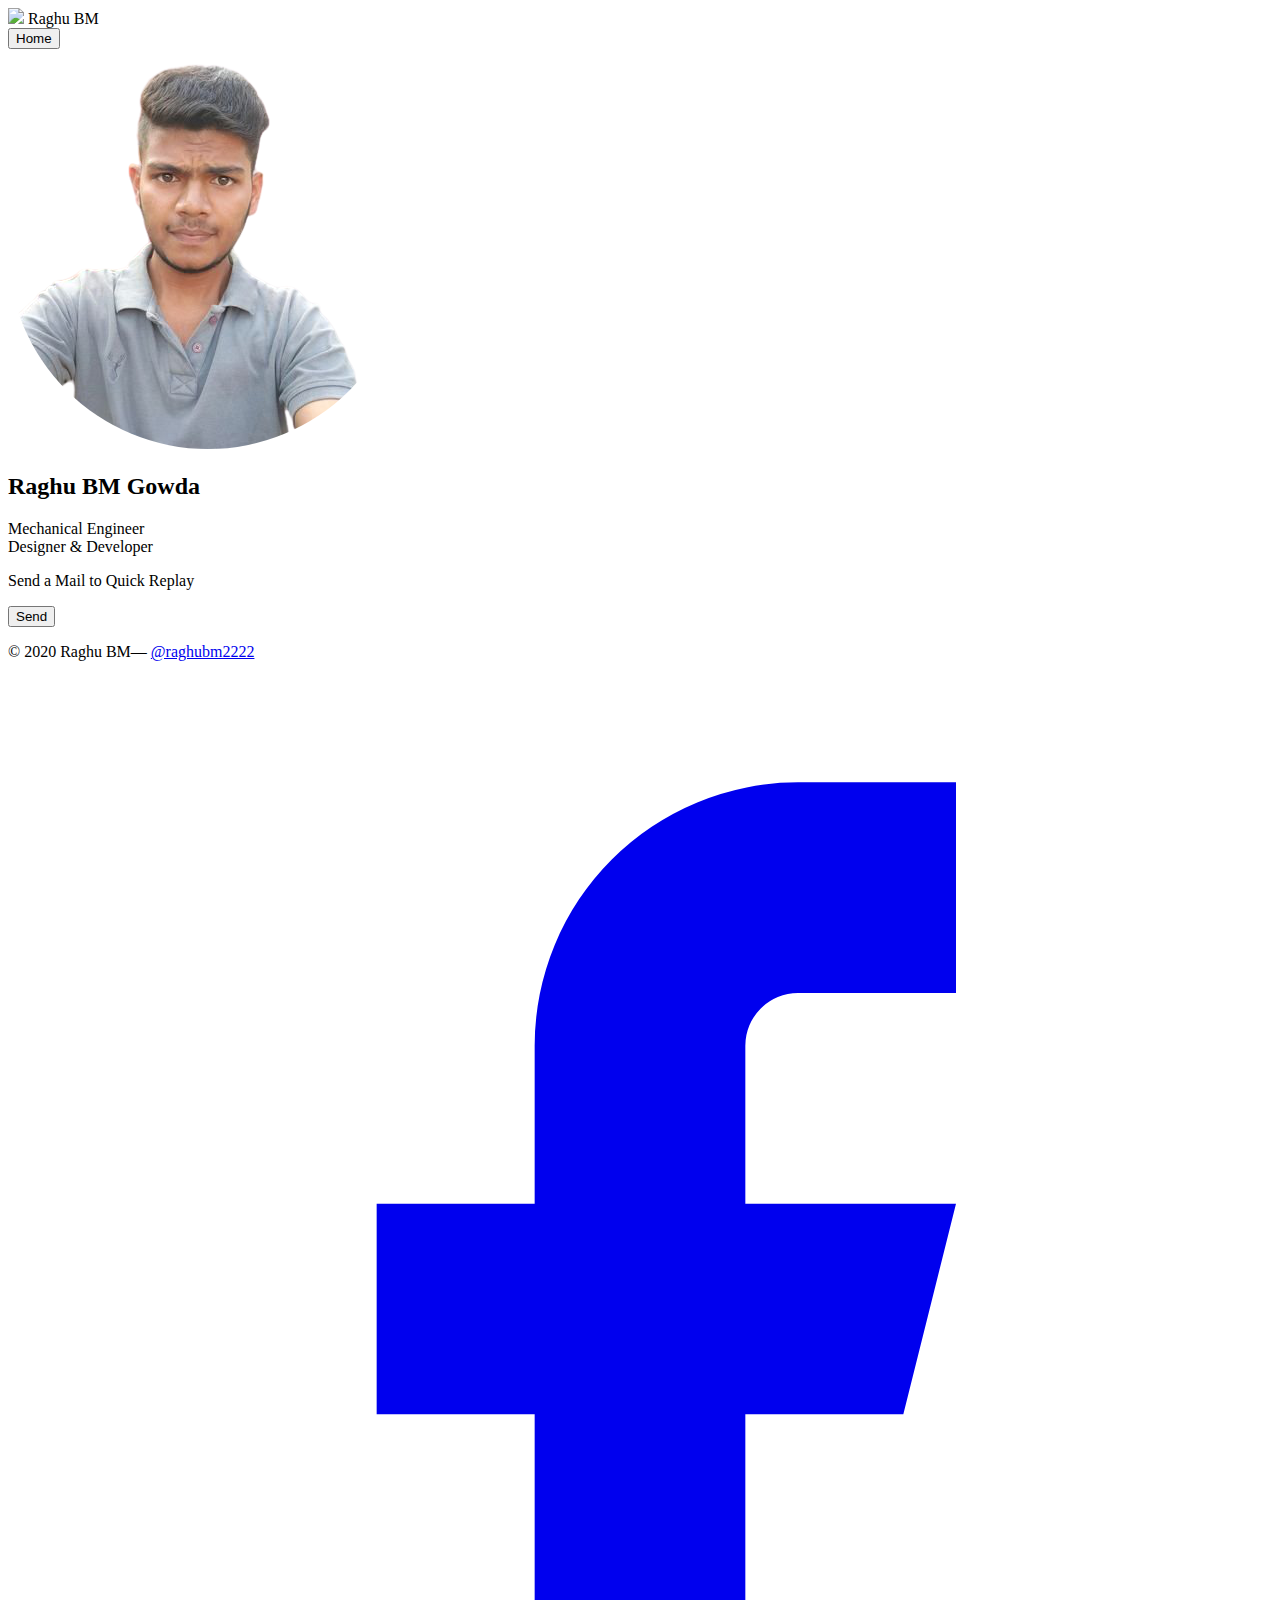
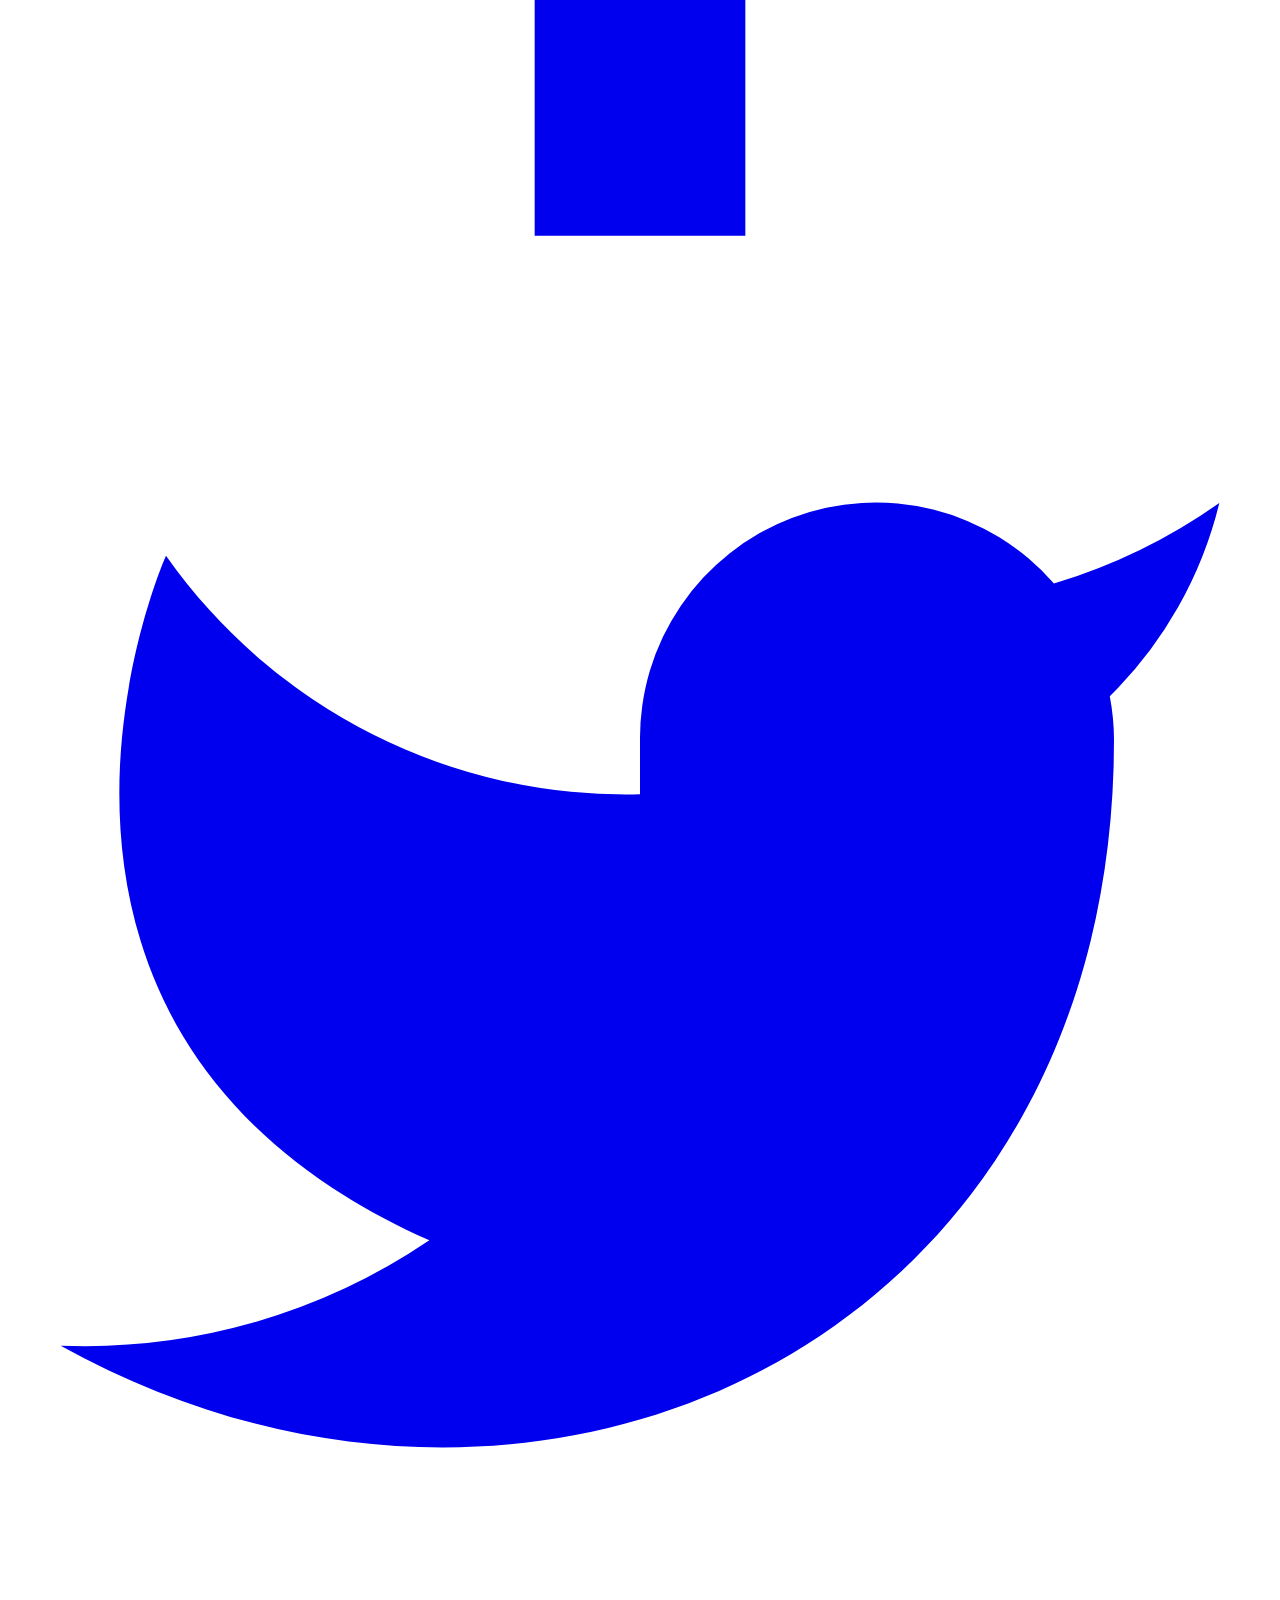
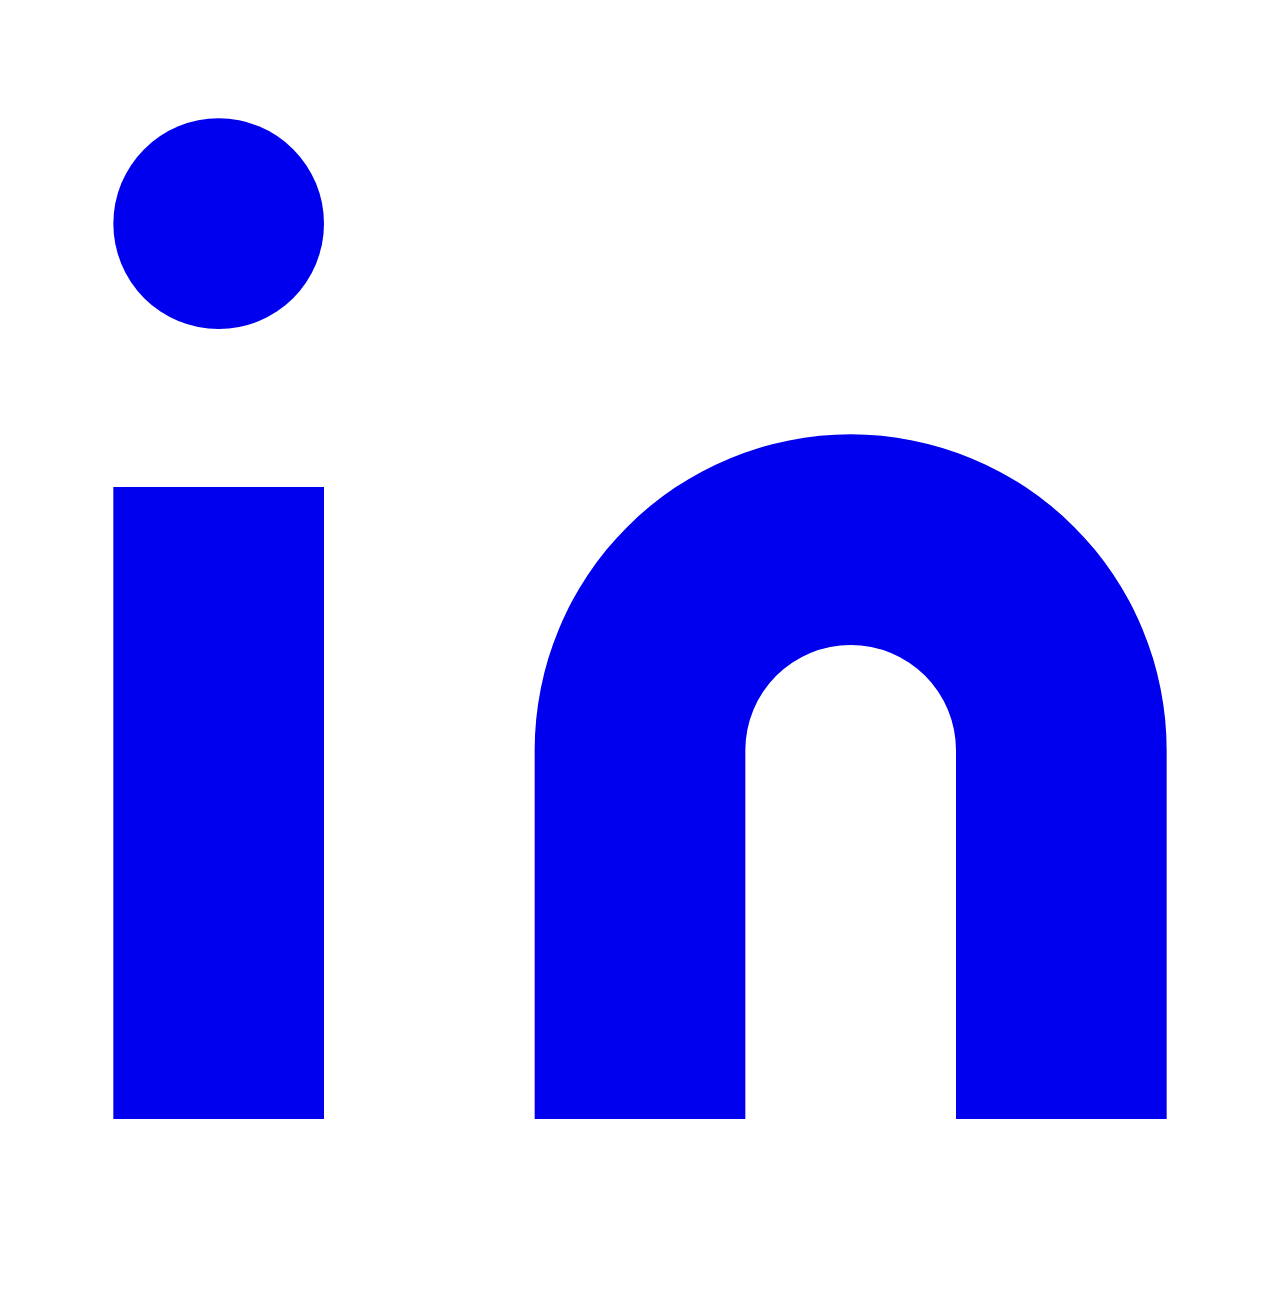
==== contact_us.html @ b4e74db7 "Initial Deploy" ====
<!DOCTYPE html>
<html lang="en">
    <head>
        <meta charset="UTF-8">
        <meta name="viewport" content="width=device-width, initial-scale=1.0">
        <link rel="icon" href="images/icon.png">
        <title>Contact Us</title>
        <link href="https://unpkg.com/tailwindcss@^1.0/dist/tailwind.min.css"
            rel="stylesheet">
    </head>
    <body>
        <header class="text-gray-500 bg-gray-900 body-font">
            <div class="container mx-auto flex flex-wrap p-5 flex-col
                md:flex-row items-center">
                <a class="flex title-font font-medium items-center text-white
                    mb-4 md:mb-0">
                    <img src="https://img.icons8.com/color/48/000000/xbox-r--v1.png"/>
                    <span class="ml-3 text-xl">Raghu BM</span>
                </a>
            </a>
            <nav class="md:ml-auto md:mr-auto flex flex-wrap items-center
                text-base justify-center">

            </nav>
            <a href="index.html">
                <button class="inline-flex text-white
                    bg-white-500
                    border-0 py-2 px-6 focus:outline-none
                    hover:bg-green-600 rounded text-lg">Home</button></a>
        </div>
    </header>
        <section class="text-gray-500 bg-gray-900 body-font">
            <div class="container px-5 py-24 mx-auto flex flex-col">
              <div class="lg:w-4/6 mx-auto">
                <div class="flex flex-col sm:flex-row mt-10">
                  <div class="sm:w-1/3 text-center sm:pr-8 sm:py-8">
                    <div class="w-20 h-20 rounded-full inline-flex items-center justify-center bg-gray-800 text-gray-600">
                      <img src="images/circle-cropped.png" alt="Raghu">
                    </div>
                    <div class="flex flex-col items-center text-center justify-center">
                      <h2 class="font-medium title-font mt-4 text-white text-lg">Raghu BM Gowda </h2>
                      <div class="w-12 h-1 bg-green-500 rounded mt-2 mb-4"></div>
                      <p class="text-base text-gray-600">Mechanical Engineer<br>Designer & Developer</p>
                    </div>
                  </div>
                  <div class="sm:w-2/3 sm:pl-8 sm:py-8 sm:border-l border-gray-800 sm:border-t-0 border-t mt-4 pt-4 sm:mt-0 text-center sm:text-left">
                    <p class="leading-relaxed text-lg mb-4">Send a Mail to Quick Replay</p>
                    <a target="_blanck" href="mailto:raghubm2222@gmail.com" class="text-green-500 inline-flex items-center">
                          <button class="inline-flex text-white bg-green-500 border-0 py-2 px-6 focus:outline-none hover:bg-indigo-600 rounded text-lg">Send</button>
                      </svg>
                    </a>
                  </div>
                </div>
              </div>
            </div>
          </section>
    </body> 
    <footer class="text-gray-500 bg-gray-900 body-font">
        <div class="container px-5 py-8 mx-auto flex items-center sm:flex-row flex-col">
          <a class="flex title-font font-medium items-center md:justify-start justify-center text-white">
           
          </a>
          <p class="text-sm text-gray-600 sm:ml-4 sm:pl-4 sm:border-l-2 sm:border-gray-800 sm:py-2 sm:mt-0 mt-4">© 2020 Raghu BM—
            <a target="_blanck" href="https://twitter.com/RaghuBM7" class="text-gray-500 ml-1" target="_blank" rel="noopener noreferrer">@raghubm2222</a>
          </p>
          <span class="inline-flex sm:ml-auto sm:mt-0 mt-4 justify-center sm:justify-start">
            <a target="_blanck" href="https://www.facebook.com/bm.raghu.12" class="text-gray-600">
              <svg fill="currentColor" stroke-linecap="round" stroke-linejoin="round" stroke-width="2" class="w-5 h-5" viewBox="0 0 24 24">
                <path d="M18 2h-3a5 5 0 00-5 5v3H7v4h3v8h4v-8h3l1-4h-4V7a1 1 0 011-1h3z"></path>
              </svg>
            </a>
            <a target="_blanck" href="https://twitter.com/RaghuBM7" class="ml-3 text-gray-600">
              <svg fill="currentColor" stroke-linecap="round" stroke-linejoin="round" stroke-width="2" class="w-5 h-5" viewBox="0 0 24 24">
                <path d="M23 3a10.9 10.9 0 01-3.14 1.53 4.48 4.48 0 00-7.86 3v1A10.66 10.66 0 013 4s-4 9 5 13a11.64 11.64 0 01-7 2c9 5 20 0 20-11.5a4.5 4.5 0 00-.08-.83A7.72 7.72 0 0023 3z"></path>
              </svg>
            </a>
            <a target="_blanck" href="https://www.linkedin.com/in/raghu-bm-558269141/" class="ml-3 text-gray-600">
              <svg fill="currentColor" stroke="currentColor" stroke-linecap="round" stroke-linejoin="round" stroke-width="0" class="w-5 h-5" viewBox="0 0 24 24">
                <path stroke="none" d="M16 8a6 6 0 016 6v7h-4v-7a2 2 0 00-2-2 2 2 0 00-2 2v7h-4v-7a6 6 0 016-6zM2 9h4v12H2z"></path>
                <circle cx="4" cy="4" r="2" stroke="none"></circle>
              </svg>
            </a>
          </span>
        </div>
      </footer> 
</html>
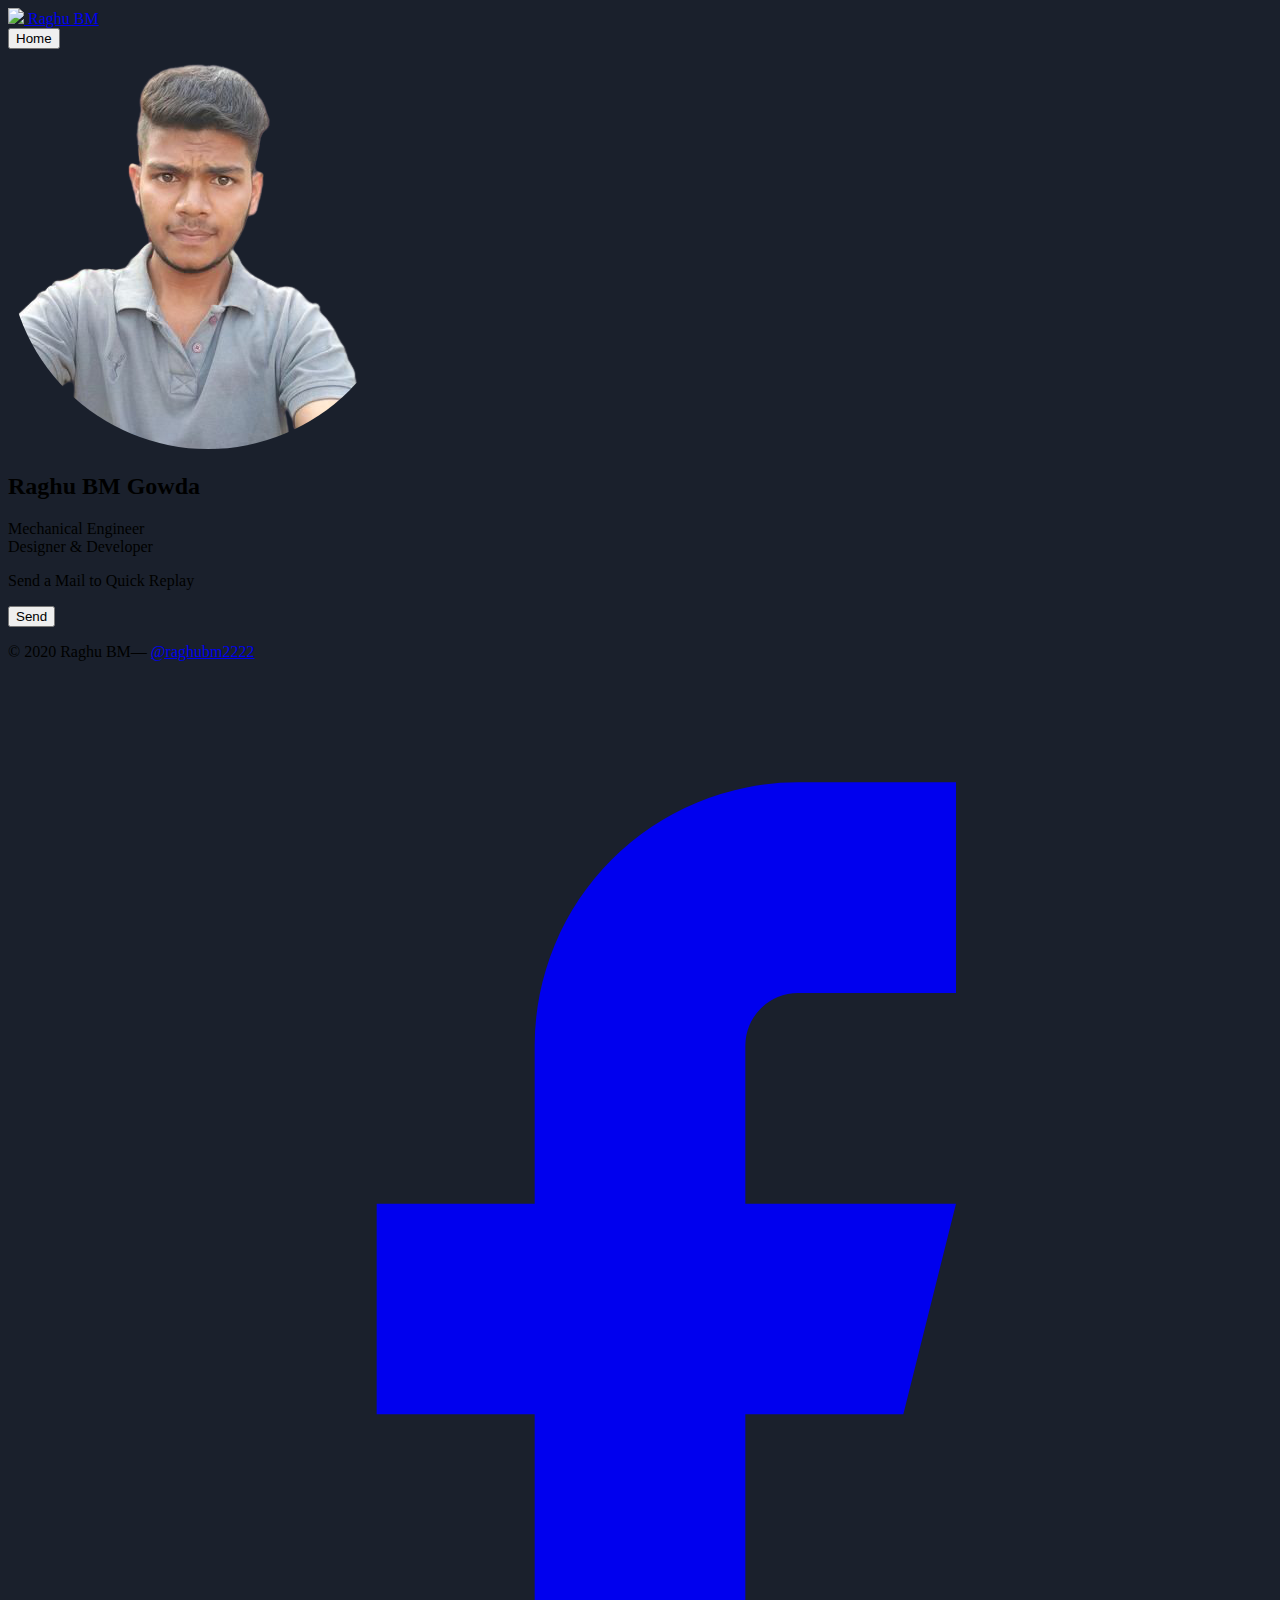
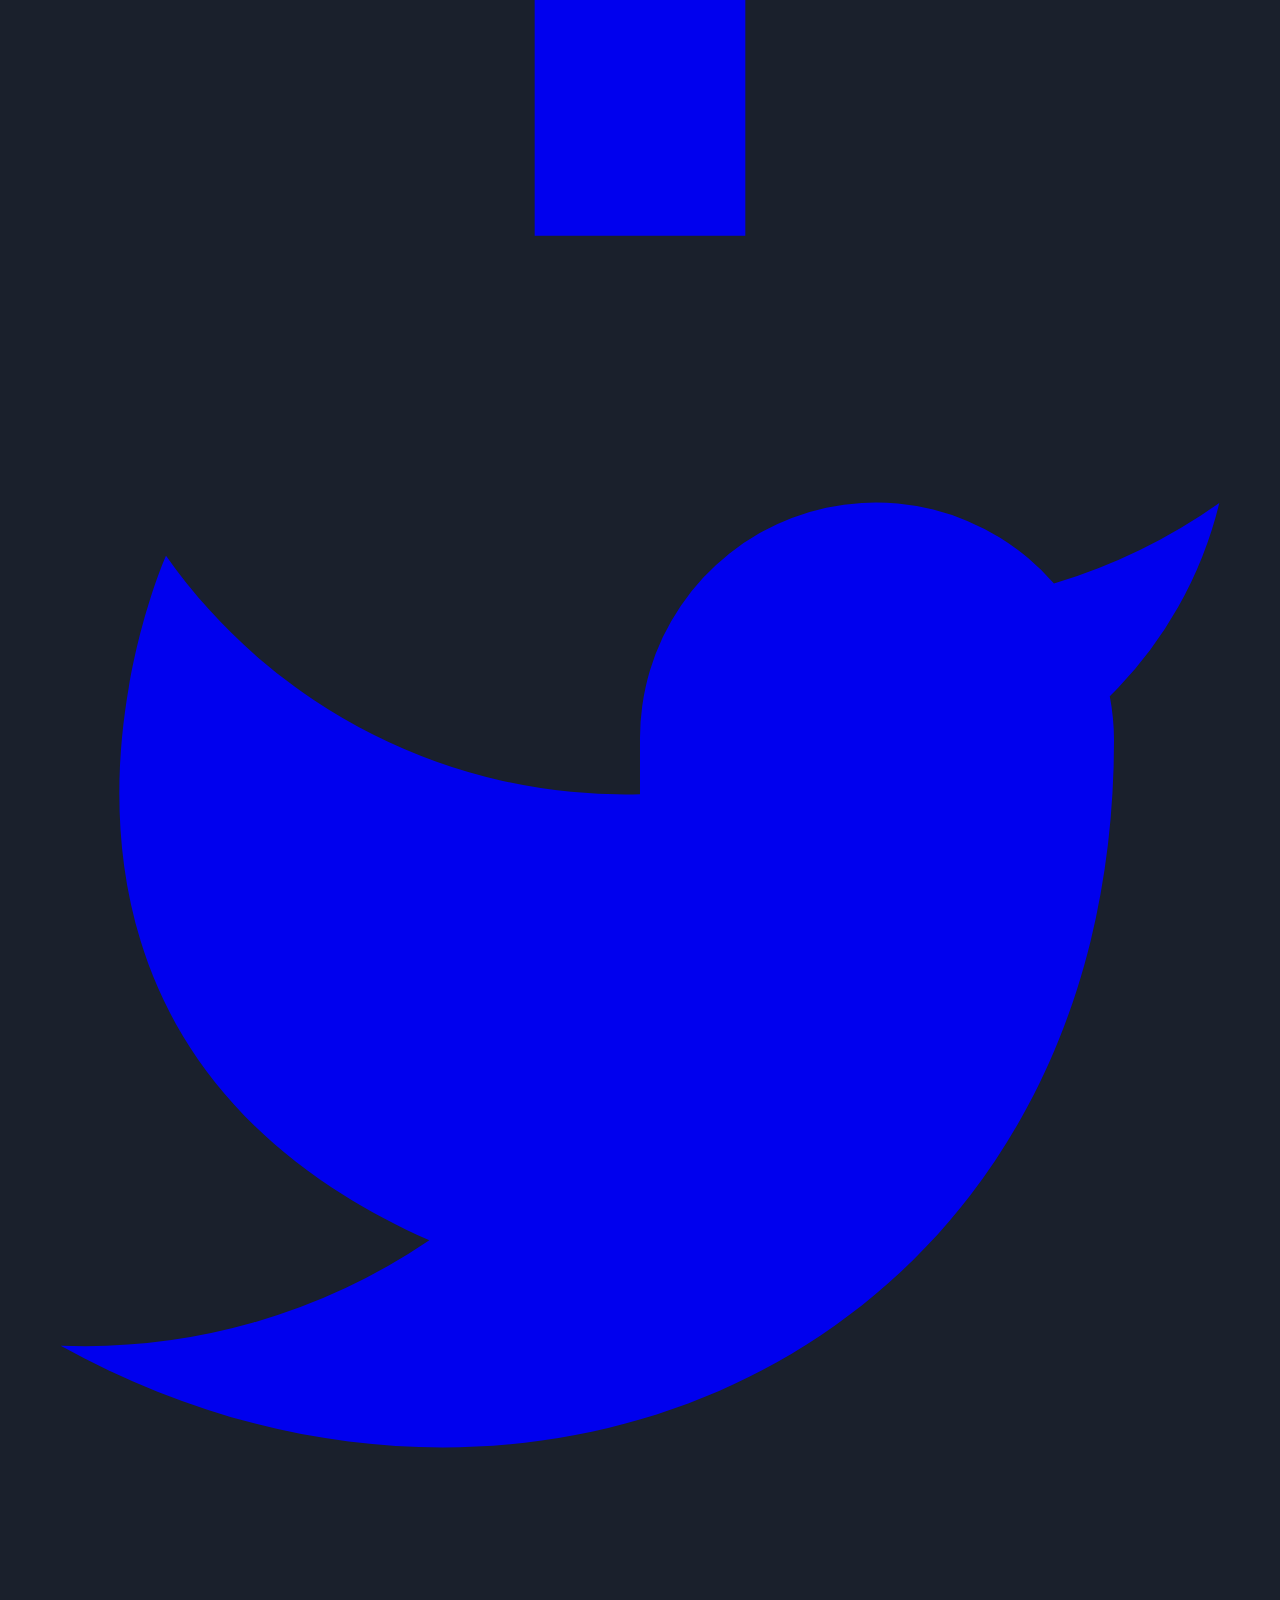
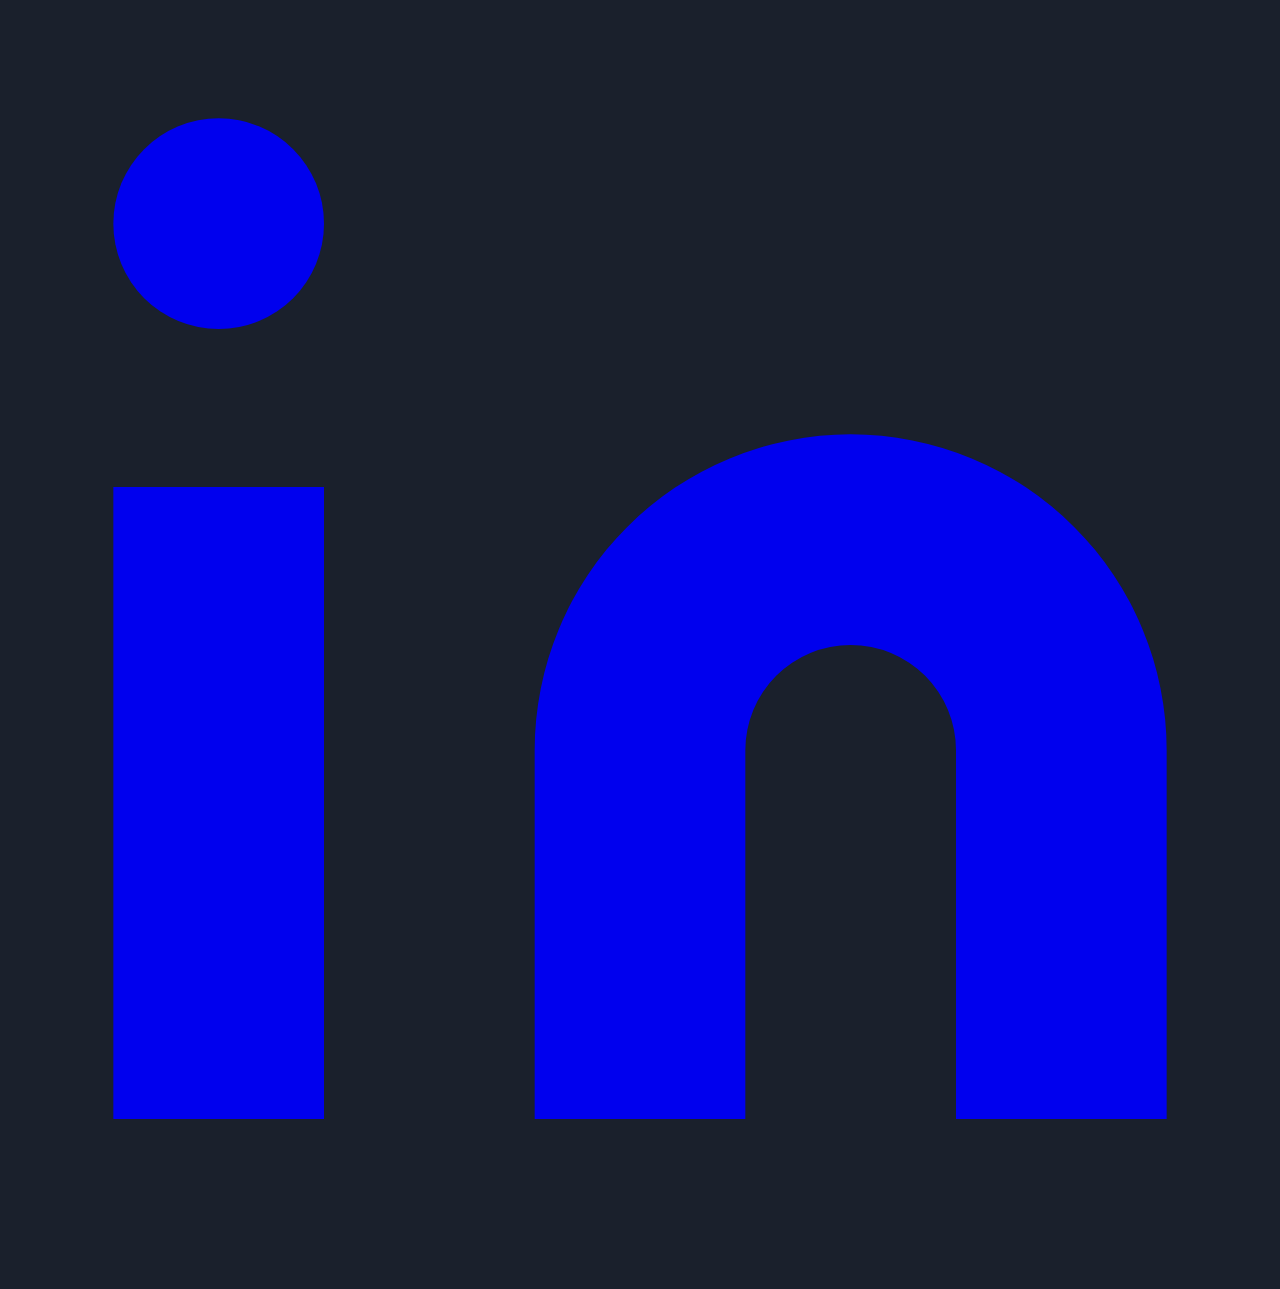
==== commit b447de3f: "Color Channge" ====
--- a/contact_us.html
+++ b/contact_us.html
@@ -1,86 +1,99 @@
 <!DOCTYPE html>
 <html lang="en">
-    <head>
-        <meta charset="UTF-8">
-        <meta name="viewport" content="width=device-width, initial-scale=1.0">
-        <link rel="icon" href="images/icon.png">
-        <title>Contact Us</title>
-        <link href="https://unpkg.com/tailwindcss@^1.0/dist/tailwind.min.css"
-            rel="stylesheet">
-    </head>
-    <body>
-        <header class="text-gray-500 bg-gray-900 body-font">
-            <div class="container mx-auto flex flex-wrap p-5 flex-col
+
+<head>
+  <meta charset="UTF-8">
+  <meta name="viewport" content="width=device-width, initial-scale=1.0">
+  <link rel="icon" href="images/icon.png">
+  <title>Contact Us</title>
+  <link href="https://unpkg.com/tailwindcss@^1.0/dist/tailwind.min.css" rel="stylesheet">
+  <link rel="stylesheet" href="style.css">
+</head>
+
+<body>
+  <header class="text-gray-500 bg-gray-900 body-font">
+    <div class="container mx-auto flex flex-wrap p-5 flex-col
                 md:flex-row items-center">
-                <a class="flex title-font font-medium items-center text-white
+      <a href="index.html" class="flex title-font font-medium items-center text-white
                     mb-4 md:mb-0">
-                    <img src="https://img.icons8.com/color/48/000000/xbox-r--v1.png"/>
-                    <span class="ml-3 text-xl">Raghu BM</span>
-                </a>
-            </a>
-            <nav class="md:ml-auto md:mr-auto flex flex-wrap items-center
+        <img src="https://img.icons8.com/color/48/000000/xbox-r--v1.png" />
+        <span class="ml-3 text-xl">Raghu BM</span>
+      </a>
+      </a>
+      <nav class="md:ml-auto md:mr-auto flex flex-wrap items-center
                 text-base justify-center">
 
-            </nav>
-            <a href="index.html">
-                <button class="inline-flex text-white
+      </nav>
+      <a href="index.html">
+        <button class="inline-flex text-white
                     bg-white-500
                     border-0 py-2 px-6 focus:outline-none
                     hover:bg-green-600 rounded text-lg">Home</button></a>
-        </div>
-    </header>
-        <section class="text-gray-500 bg-gray-900 body-font">
-            <div class="container px-5 py-24 mx-auto flex flex-col">
-              <div class="lg:w-4/6 mx-auto">
-                <div class="flex flex-col sm:flex-row mt-10">
-                  <div class="sm:w-1/3 text-center sm:pr-8 sm:py-8">
-                    <div class="w-20 h-20 rounded-full inline-flex items-center justify-center bg-gray-800 text-gray-600">
-                      <img src="images/circle-cropped.png" alt="Raghu">
-                    </div>
-                    <div class="flex flex-col items-center text-center justify-center">
-                      <h2 class="font-medium title-font mt-4 text-white text-lg">Raghu BM Gowda </h2>
-                      <div class="w-12 h-1 bg-green-500 rounded mt-2 mb-4"></div>
-                      <p class="text-base text-gray-600">Mechanical Engineer<br>Designer & Developer</p>
-                    </div>
-                  </div>
-                  <div class="sm:w-2/3 sm:pl-8 sm:py-8 sm:border-l border-gray-800 sm:border-t-0 border-t mt-4 pt-4 sm:mt-0 text-center sm:text-left">
-                    <p class="leading-relaxed text-lg mb-4">Send a Mail to Quick Replay</p>
-                    <a target="_blanck" href="mailto:raghubm2222@gmail.com" class="text-green-500 inline-flex items-center">
-                          <button class="inline-flex text-white bg-green-500 border-0 py-2 px-6 focus:outline-none hover:bg-indigo-600 rounded text-lg">Send</button>
-                      </svg>
-                    </a>
-                  </div>
-                </div>
-              </div>
+    </div>
+  </header>
+  <section class="text-gray-500 bg-gray-900 body-font">
+    <div class="container px-5 py-24 mx-auto flex flex-col">
+      <div class="lg:w-4/6 mx-auto">
+        <div class="flex flex-col sm:flex-row mt-10">
+          <div class="sm:w-1/3 text-center sm:pr-8 sm:py-8">
+            <div class="w-20 h-20 rounded-full inline-flex items-center justify-center bg-gray-800 text-gray-600">
+              <img src="images/circle-cropped.png" alt="Raghu">
             </div>
-          </section>
-    </body> 
-    <footer class="text-gray-500 bg-gray-900 body-font">
-        <div class="container px-5 py-8 mx-auto flex items-center sm:flex-row flex-col">
-          <a class="flex title-font font-medium items-center md:justify-start justify-center text-white">
-           
-          </a>
-          <p class="text-sm text-gray-600 sm:ml-4 sm:pl-4 sm:border-l-2 sm:border-gray-800 sm:py-2 sm:mt-0 mt-4">© 2020 Raghu BM—
-            <a target="_blanck" href="https://twitter.com/RaghuBM7" class="text-gray-500 ml-1" target="_blank" rel="noopener noreferrer">@raghubm2222</a>
-          </p>
-          <span class="inline-flex sm:ml-auto sm:mt-0 mt-4 justify-center sm:justify-start">
-            <a target="_blanck" href="https://www.facebook.com/bm.raghu.12" class="text-gray-600">
-              <svg fill="currentColor" stroke-linecap="round" stroke-linejoin="round" stroke-width="2" class="w-5 h-5" viewBox="0 0 24 24">
-                <path d="M18 2h-3a5 5 0 00-5 5v3H7v4h3v8h4v-8h3l1-4h-4V7a1 1 0 011-1h3z"></path>
+            <div class="flex flex-col items-center text-center justify-center">
+              <h2 class="font-medium title-font mt-4 text-white text-lg">Raghu BM Gowda </h2>
+              <div class="w-12 h-1 bg-green-500 rounded mt-2 mb-4"></div>
+              <p class="text-base text-gray-600">Mechanical Engineer<br>Designer & Developer</p>
+            </div>
+          </div>
+          <div
+            class="sm:w-2/3 sm:pl-8 sm:py-8 sm:border-l border-gray-800 sm:border-t-0 border-t mt-4 pt-4 sm:mt-0 text-center sm:text-left">
+            <p class="leading-relaxed text-lg mb-4">Send a Mail to Quick Replay</p>
+            <a target="_blanck" href="mailto:raghubm2222@gmail.com" class="text-green-500 inline-flex items-center">
+              <button
+                class="inline-flex text-white bg-green-500 border-0 py-2 px-6 focus:outline-none hover:bg-indigo-600 rounded text-lg">Send</button>
               </svg>
             </a>
-            <a target="_blanck" href="https://twitter.com/RaghuBM7" class="ml-3 text-gray-600">
-              <svg fill="currentColor" stroke-linecap="round" stroke-linejoin="round" stroke-width="2" class="w-5 h-5" viewBox="0 0 24 24">
-                <path d="M23 3a10.9 10.9 0 01-3.14 1.53 4.48 4.48 0 00-7.86 3v1A10.66 10.66 0 013 4s-4 9 5 13a11.64 11.64 0 01-7 2c9 5 20 0 20-11.5a4.5 4.5 0 00-.08-.83A7.72 7.72 0 0023 3z"></path>
-              </svg>
-            </a>
-            <a target="_blanck" href="https://www.linkedin.com/in/raghu-bm-558269141/" class="ml-3 text-gray-600">
-              <svg fill="currentColor" stroke="currentColor" stroke-linecap="round" stroke-linejoin="round" stroke-width="0" class="w-5 h-5" viewBox="0 0 24 24">
-                <path stroke="none" d="M16 8a6 6 0 016 6v7h-4v-7a2 2 0 00-2-2 2 2 0 00-2 2v7h-4v-7a6 6 0 016-6zM2 9h4v12H2z"></path>
-                <circle cx="4" cy="4" r="2" stroke="none"></circle>
-              </svg>
-            </a>
-          </span>
+          </div>
         </div>
-      </footer> 
+      </div>
+    </div>
+  </section>
+</body>
+<footer class="text-gray-500 bg-gray-900 body-font">
+  <div class="container px-5 py-8 mx-auto flex items-center sm:flex-row flex-col">
+    <a class="flex title-font font-medium items-center md:justify-start justify-center text-white">
+
+    </a>
+    <p class="text-sm text-gray-600 sm:ml-4 sm:pl-4 sm:border-l-2 sm:border-gray-800 sm:py-2 sm:mt-0 mt-4">© 2020 Raghu
+      BM—
+      <a target="_blanck" href="https://twitter.com/RaghuBM7" class="text-gray-500 ml-1" target="_blank"
+        rel="noopener noreferrer">@raghubm2222</a>
+    </p>
+    <span class="inline-flex sm:ml-auto sm:mt-0 mt-4 justify-center sm:justify-start">
+      <a target="_blanck" href="https://www.facebook.com/bm.raghu.12" class="text-gray-600">
+        <svg fill="currentColor" stroke-linecap="round" stroke-linejoin="round" stroke-width="2" class="w-5 h-5"
+          viewBox="0 0 24 24">
+          <path d="M18 2h-3a5 5 0 00-5 5v3H7v4h3v8h4v-8h3l1-4h-4V7a1 1 0 011-1h3z"></path>
+        </svg>
+      </a>
+      <a target="_blanck" href="https://twitter.com/RaghuBM7" class="ml-3 text-gray-600">
+        <svg fill="currentColor" stroke-linecap="round" stroke-linejoin="round" stroke-width="2" class="w-5 h-5"
+          viewBox="0 0 24 24">
+          <path
+            d="M23 3a10.9 10.9 0 01-3.14 1.53 4.48 4.48 0 00-7.86 3v1A10.66 10.66 0 013 4s-4 9 5 13a11.64 11.64 0 01-7 2c9 5 20 0 20-11.5a4.5 4.5 0 00-.08-.83A7.72 7.72 0 0023 3z">
+          </path>
+        </svg>
+      </a>
+      <a target="_blanck" href="https://www.linkedin.com/in/raghu-bm-558269141/" class="ml-3 text-gray-600">
+        <svg fill="currentColor" stroke="currentColor" stroke-linecap="round" stroke-linejoin="round" stroke-width="0"
+          class="w-5 h-5" viewBox="0 0 24 24">
+          <path stroke="none" d="M16 8a6 6 0 016 6v7h-4v-7a2 2 0 00-2-2 2 2 0 00-2 2v7h-4v-7a6 6 0 016-6zM2 9h4v12H2z">
+          </path>
+          <circle cx="4" cy="4" r="2" stroke="none"></circle>
+        </svg>
+      </a>
+    </span>
+  </div>
+</footer>
+
 </html>--- a/style.css
+++ b/style.css
@@ -0,0 +1,3 @@
+body{
+    background-color: #1A202C;
+}